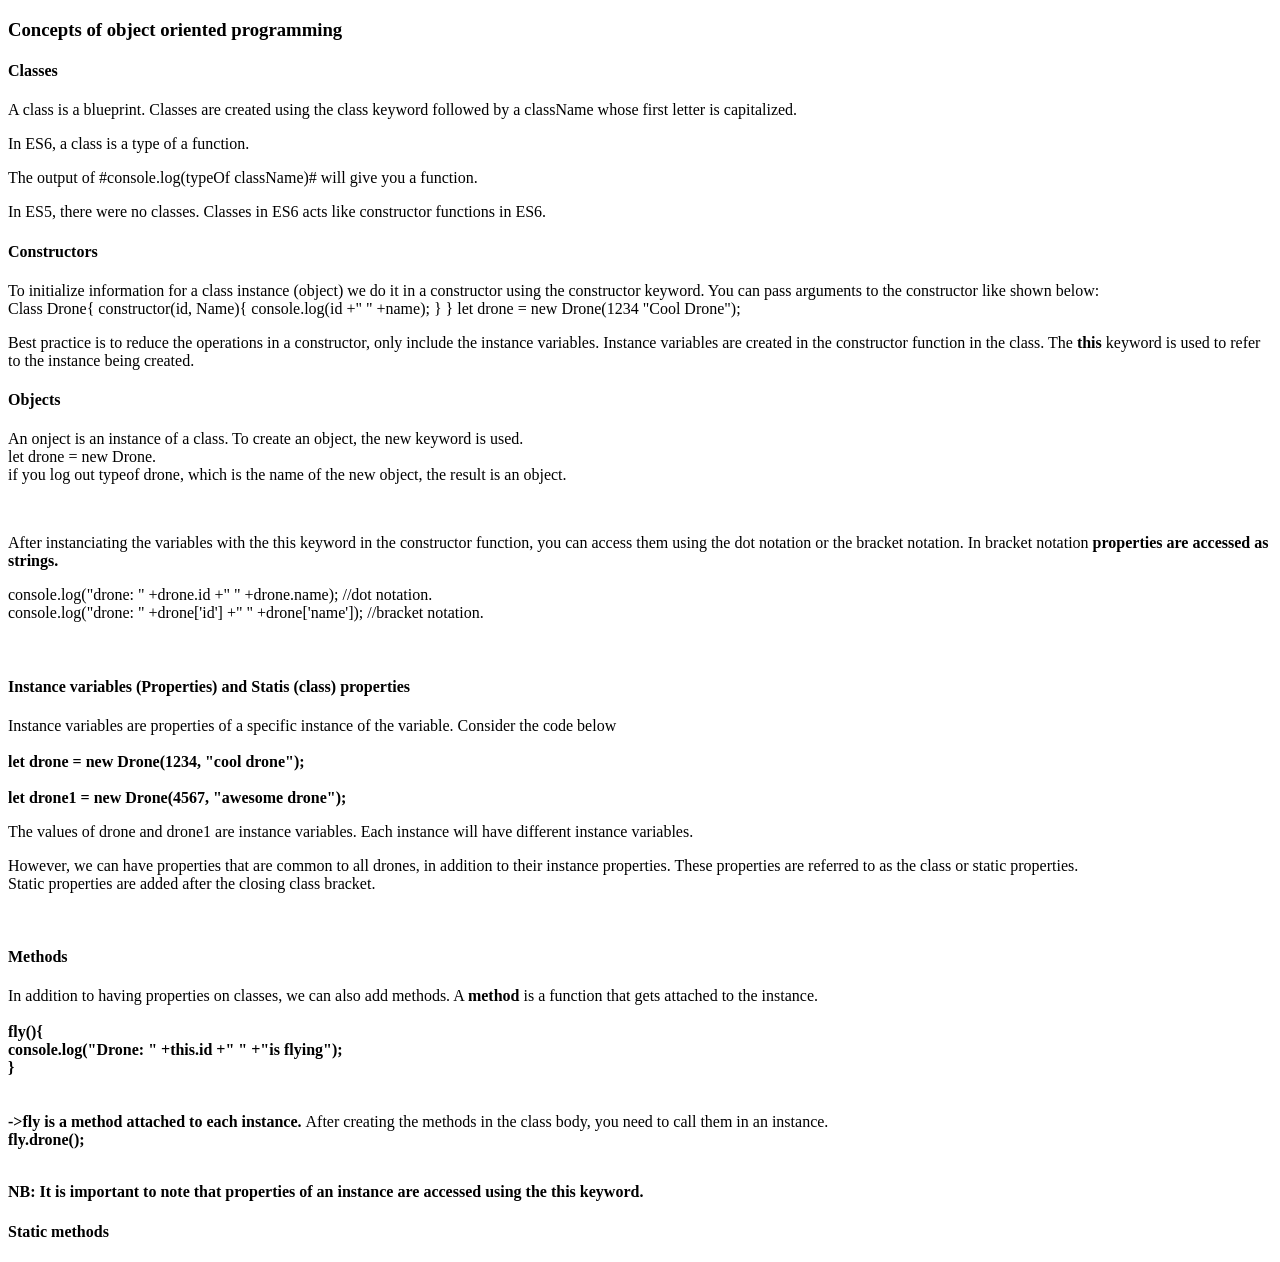
==== index.html @ 1977ca02 "Object Oriented Programming in JS" ====
<!DOCTYPE html>
<html>

<head>
    <title>
        Object Oriented Programming in Javascript
    </title>
    <meta charset="UTF-8">
    </meta>
    <script src="JS/script.js"></script>
</head>

<body>
    <h3>Concepts of object oriented programming</h3>
    <h4>Classes</h4>
    <p>A class is a blueprint. Classes are created using the class keyword followed 
        by a className whose first letter is capitalized.
    </p>
    <p>In ES6, a class is a type of a function.</p>
    <p>The output of #console.log(typeOf className)# will give you a function. </p>
    <p>In ES5, there were no classes. Classes in ES6 acts like constructor functions in ES6.</p>

    <h4>Constructors</h4>
    <p>To initialize information for a class instance (object) we do it in a constructor using the 
       constructor keyword. 
       You can pass arguments to the constructor like shown below:
       <br>
       Class Drone{
        constructor(id, Name){
            console.log(id +" " +name);
        }
       }
       let drone = new Drone(1234 "Cool Drone");
    </p>
    <p>
       Best practice is to reduce the operations in a constructor, only include the instance variables.
       Instance variables are created in the constructor function in the class. The <b>this</b> keyword is used
    to refer to the instance being created.
    </p>


    <h4>Objects</h4>
    <p>
        An onject is an instance of a class.
        To create an object, the new keyword is used.<br>
        let drone = new Drone.<br>
        if you log out typeof drone, which is the name of the new object, the result is an object.
    
    </p>
    <br>
    <p>
        After instanciating the variables with the this keyword in the constructor function, you can access
        them using the dot notation or the bracket notation. In bracket notation <b>properties are accessed as strings.</b>
   <br>
    <p>
        console.log("drone: " +drone.id +" " +drone.name);         //dot notation.
        <br>
        console.log("drone: " +drone['id'] +" " +drone['name']);   //bracket notation.

    </p>
    </p>
    <br>

    <h4>Instance variables (Properties) and Statis (class) properties</h4>
    <p>
        Instance variables are properties of a specific instance of the variable. Consider the code below  <br>
        <br>
        <b>
    
        let drone = new Drone(1234, "cool drone");
        <br><br>
        let drone1 = new Drone(4567, "awesome drone");
         </b>

    </p>
    <p>
        The values of drone and drone1 are instance variables. Each instance will have different 
        instance variables.

    </p>
    <p>
        However, we can have properties that are common to all drones, in addition to their instance properties.
        These properties are referred to as the class or static properties.
        <br>
        Static properties are added after the closing class bracket.
    </p>
    <br>

    <h4>Methods</h4>
    <p>
        In addition to having properties on classes, we can also add methods. 
        A <b>method</b> is a function that gets attached to the instance.
        <br><br>
        <b>
        fly(){                                                     <br>
            console.log("Drone: " +this.id +" " +"is flying");         <br>
        }                                                            <br>
            <br>
            <br>
            ->fly is a method attached to each instance.
        </b>
        After creating the methods in the class body, you need to call them in an instance.
        <br>

      <b>fly.drone();</b> 
    </p>
    <br>
    <b>NB: It is important to note that properties of an instance are accessed using the this keyword.</b>


    <h4>Static methods</h4>
    <p>
        
    </p>


    

</body>

</html>
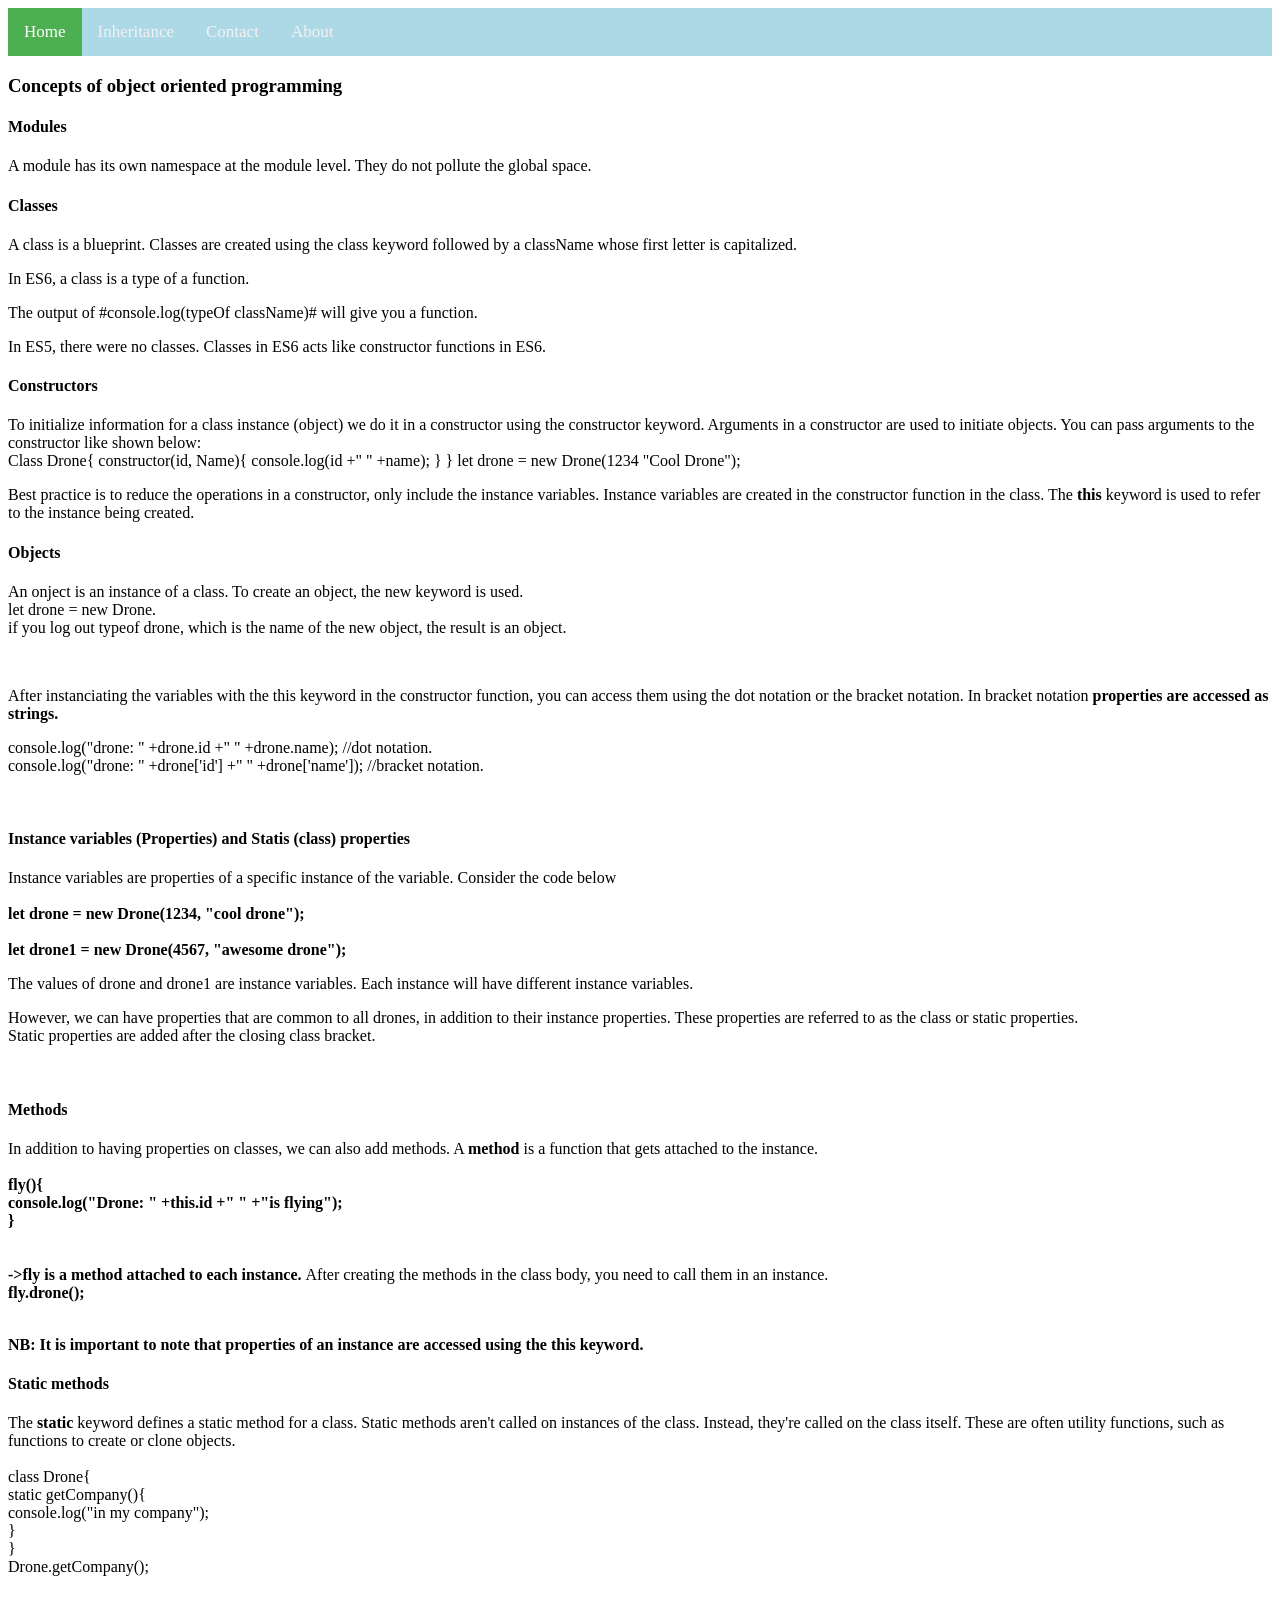
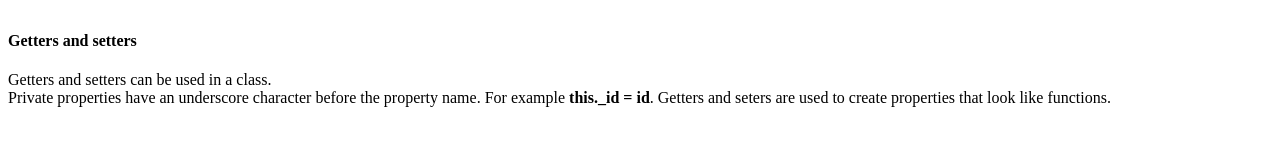
==== commit 49b24c0c: "Changes at Thursday evening" ====
--- a/index.html
+++ b/index.html
@@ -7,11 +7,29 @@
     </title>
     <meta charset="UTF-8">
     </meta>
+    <link rel="stylesheet" type="text/css" href="CSS/styles.css">
     <script src="JS/script.js"></script>
 </head>
 
 <body>
+
+        <div class="topnav">
+                <a class="active" href="index.html">Home</a>
+                <a href="inheritance.html">Inheritance</a>
+                <a href="#">Contact</a>
+                <a href="#">About</a>
+              </div> 
+
+
+
     <h3>Concepts of object oriented programming</h3>
+    <h4>Modules</h4>
+    <p>
+        A module has its own namespace at the module level. They do not pollute the global space.
+    </p>
+
+
+
     <h4>Classes</h4>
     <p>A class is a blueprint. Classes are created using the class keyword followed 
         by a className whose first letter is capitalized.
@@ -20,9 +38,12 @@
     <p>The output of #console.log(typeOf className)# will give you a function. </p>
     <p>In ES5, there were no classes. Classes in ES6 acts like constructor functions in ES6.</p>
 
+
+
+
     <h4>Constructors</h4>
     <p>To initialize information for a class instance (object) we do it in a constructor using the 
-       constructor keyword. 
+       constructor keyword. Arguments in a constructor are used to initiate objects.
        You can pass arguments to the constructor like shown below:
        <br>
        Class Drone{
@@ -37,6 +58,9 @@
        Instance variables are created in the constructor function in the class. The <b>this</b> keyword is used
     to refer to the instance being created.
     </p>
+
+
+
 
 
     <h4>Objects</h4>
@@ -86,6 +110,11 @@
     </p>
     <br>
 
+
+
+
+
+
     <h4>Methods</h4>
     <p>
         In addition to having properties on classes, we can also add methods. 
@@ -108,13 +137,38 @@
     <b>NB: It is important to note that properties of an instance are accessed using the this keyword.</b>
 
 
+
+
+
     <h4>Static methods</h4>
     <p>
-        
+        The <b>static</b> keyword defines a static method for a class. 
+        Static methods aren't called on instances of the class. 
+        Instead, they're called on the class itself. These are often utility functions, 
+        such as functions to create or clone objects.   
+        <br>
+        <br>
+        class Drone{                                  <br>
+            static getCompany(){                      <br>
+                console.log("in my company");         <br>
+            }                                         <br>
+
+        }                                             <br>  
+        Drone.getCompany();                           <br>
     </p>
+<br>
 
 
-    
+
+
+<h4>Getters and setters</h4>
+<p>
+    Getters and setters can be used in a class. 
+    <br>
+    Private properties have an underscore character before the property name. For example <b>this._id = id</b>.
+    Getters and seters are used to create properties that look like functions.
+</p>
+<br>
 
 </body>
 
--- a/CSS/styles.css
+++ b/CSS/styles.css
@@ -0,0 +1,26 @@
+.topnav {
+    background-color: lightblue;
+    overflow: hidden;
+  }
+  
+  /* Style the links inside the navigation bar */
+  .topnav a {
+    float: left;
+    color: #f2f2f2;
+    text-align: center;
+    padding: 14px 16px;
+    text-decoration: none;
+    font-size: 17px;
+  }
+  
+  /* Change the color of links on hover */
+  .topnav a:hover {
+    background-color: #ddd;
+    color: black;
+  }
+  
+  /* Add a color to the active/current link */
+  .topnav a.active {
+    background-color: #4CAF50;
+    color: white;
+  }
